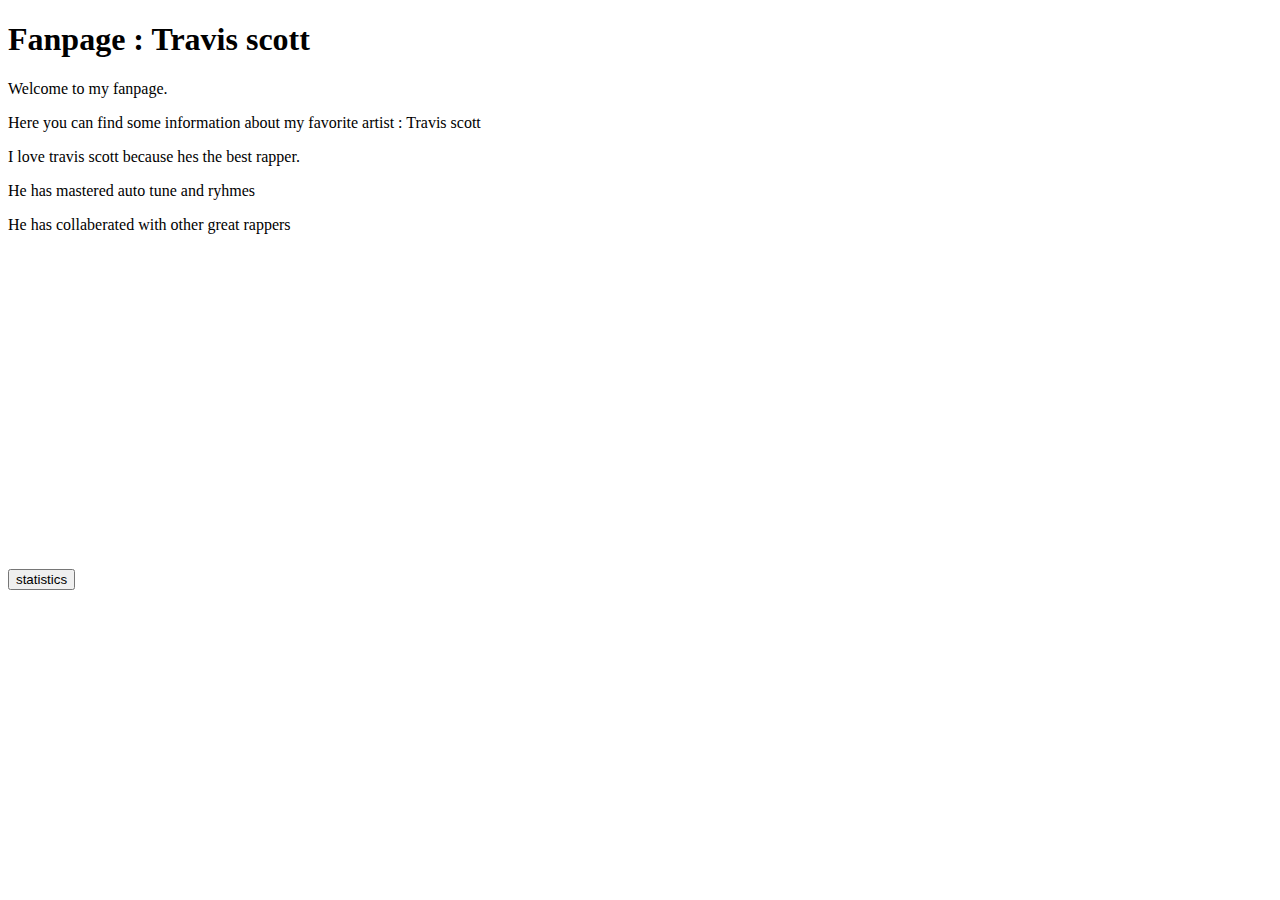
==== index.html @ 1c7f87bd "Added travis scott for youtube video" ====
<!DOCTYPE html>
<html lang="en">
<head>
    <meta charset="UTF-8">
    <meta name="viewport" content="width=device-width, initial-scale=1.0">
    <title>My Favorite!</title>
    <link rel="stylesheet" href="style.css">
</head>
<body>
    <div class="title">
        <h1>Fanpage : Travis scott</h1>
    </div>
    <div class="intro">
        <p>Welcome to my fanpage. </p>
        <p>Here you can find some information about my favorite artist : Travis scott</p>

        <p>I love travis scott because hes the best rapper.</p>
        <p>He has mastered auto tune and ryhmes</p>
        <p>He has collaberated with other great rappers</p>
    </div>
    <div class="youtube">
        <iframe width="560" 
                height="315" 
                src="https://www.youtube.com/embed/tfSS1e3kYeo" 
                title="YouTube video player" 
                frameborder="0" 
                allow="accelerometer; autoplay; clipboard-write; encrypted-media; gyroscope; picture-in-picture" 
                allowfullscreen></iframe>
    </div>
    <div class="menu">
        <a href="statistics.html"><input type="button" value="statistics"></a>
    </div>
</body>
</html>
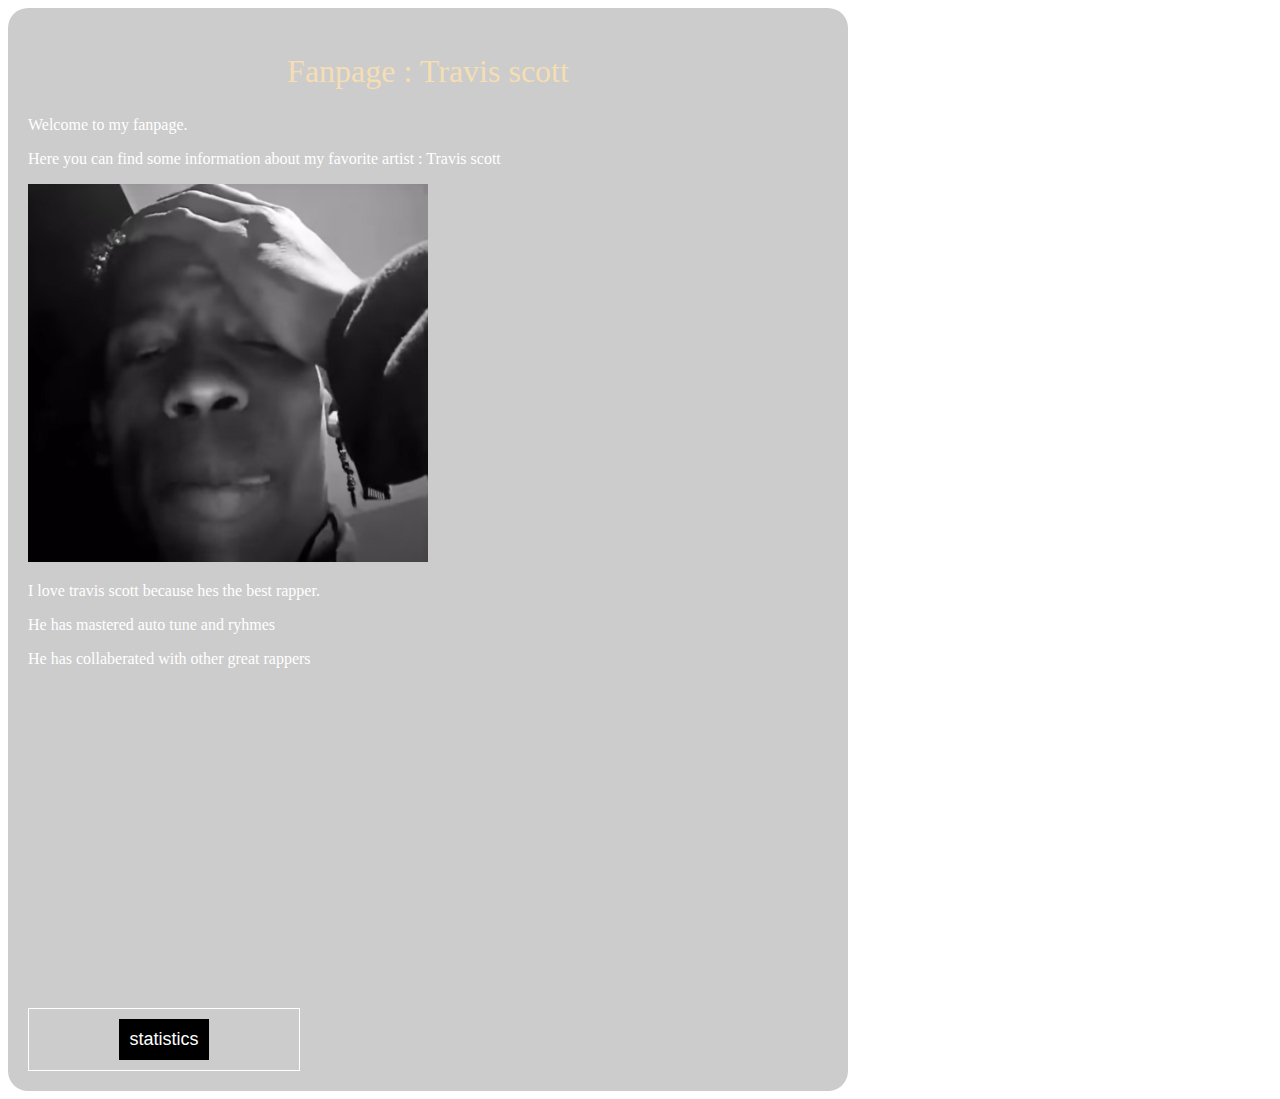
==== commit dca83e91: "copy and paste style and statistics add" ====
--- a/index.html
+++ b/index.html
@@ -7,28 +7,25 @@
     <link rel="stylesheet" href="style.css">
 </head>
 <body>
+    <div class='container'>
     <div class="title">
         <h1>Fanpage : Travis scott</h1>
     </div>
     <div class="intro">
         <p>Welcome to my fanpage. </p>
         <p>Here you can find some information about my favorite artist : Travis scott</p>
+        <img src=Travisscott.png></img>
 
         <p>I love travis scott because hes the best rapper.</p>
         <p>He has mastered auto tune and ryhmes</p>
         <p>He has collaberated with other great rappers</p>
     </div>
     <div class="youtube">
-        <iframe width="560" 
-                height="315" 
-                src="https://www.youtube.com/embed/tfSS1e3kYeo" 
-                title="YouTube video player" 
-                frameborder="0" 
-                allow="accelerometer; autoplay; clipboard-write; encrypted-media; gyroscope; picture-in-picture" 
-                allowfullscreen></iframe>
+        <iframe width="560" height="315" src="https://www.youtube.com/embed/tfSS1e3kYeo" title="YouTube video player" frameborder="0" allow="accelerometer; autoplay; clipboard-write; encrypted-media; gyroscope; picture-in-picture" allowfullscreen></iframe>
     </div>
     <div class="menu">
         <a href="statistics.html"><input type="button" value="statistics"></a>
     </div>
+    </div>
 </body>
 </html>
--- a/style.css
+++ b/style.css
@@ -0,0 +1,90 @@
+body {
+  background-image: url('bg.jpg');
+  background-size: cover;
+  background-repeat: no-repeat;
+  background-position: bottom right;
+  color: white;
+}
+
+h1 {
+  text-align: center;
+  font-family: 'Bebas Neue', cursive;
+  font-weight: normal;
+  margin-top: 20px;
+  padding: 5px;
+  color: wheat;
+}
+
+img {
+  max-width: 400px;
+  width: 100%;
+}
+
+input, select {
+  padding: 10px;
+  font-size: 18px;
+  background-color: black;
+  color: white;
+  border: none;
+
+  outline: none;
+}
+
+.container {
+  max-width: 800px;
+  background-color: rgba(0,0,0,0.2);
+  padding: 20px;
+  display: center;
+  justify-content: center;
+  align-items: center;
+  border-radius: 20px;
+}
+
+
+
+
+
+
+
+button, a {
+  width: 100%;
+  padding: 10px;
+  background-color: transparent;
+  color: white;
+  border: 1px solid white;
+  margin-top: 5px;
+  font-size: 24px;
+  outline: none;
+  cursor: pointer;
+  font-family: 'Bebas Neue', cursive;
+}
+
+a {
+  width: 250px;
+  text-decoration: none;
+  display: inline-block;
+  text-align: center;
+}
+
+@media (max-width: 700px) {
+  .container {
+    flex-flow: column-reverse;
+    background-color: rgba(0,0,0,0.6);
+  }
+}
+
+@media (max-width: 500px) {
+  .container {
+    flex-flow: column;
+  }
+}
+
+
+
+
+
+
+
+
+
+
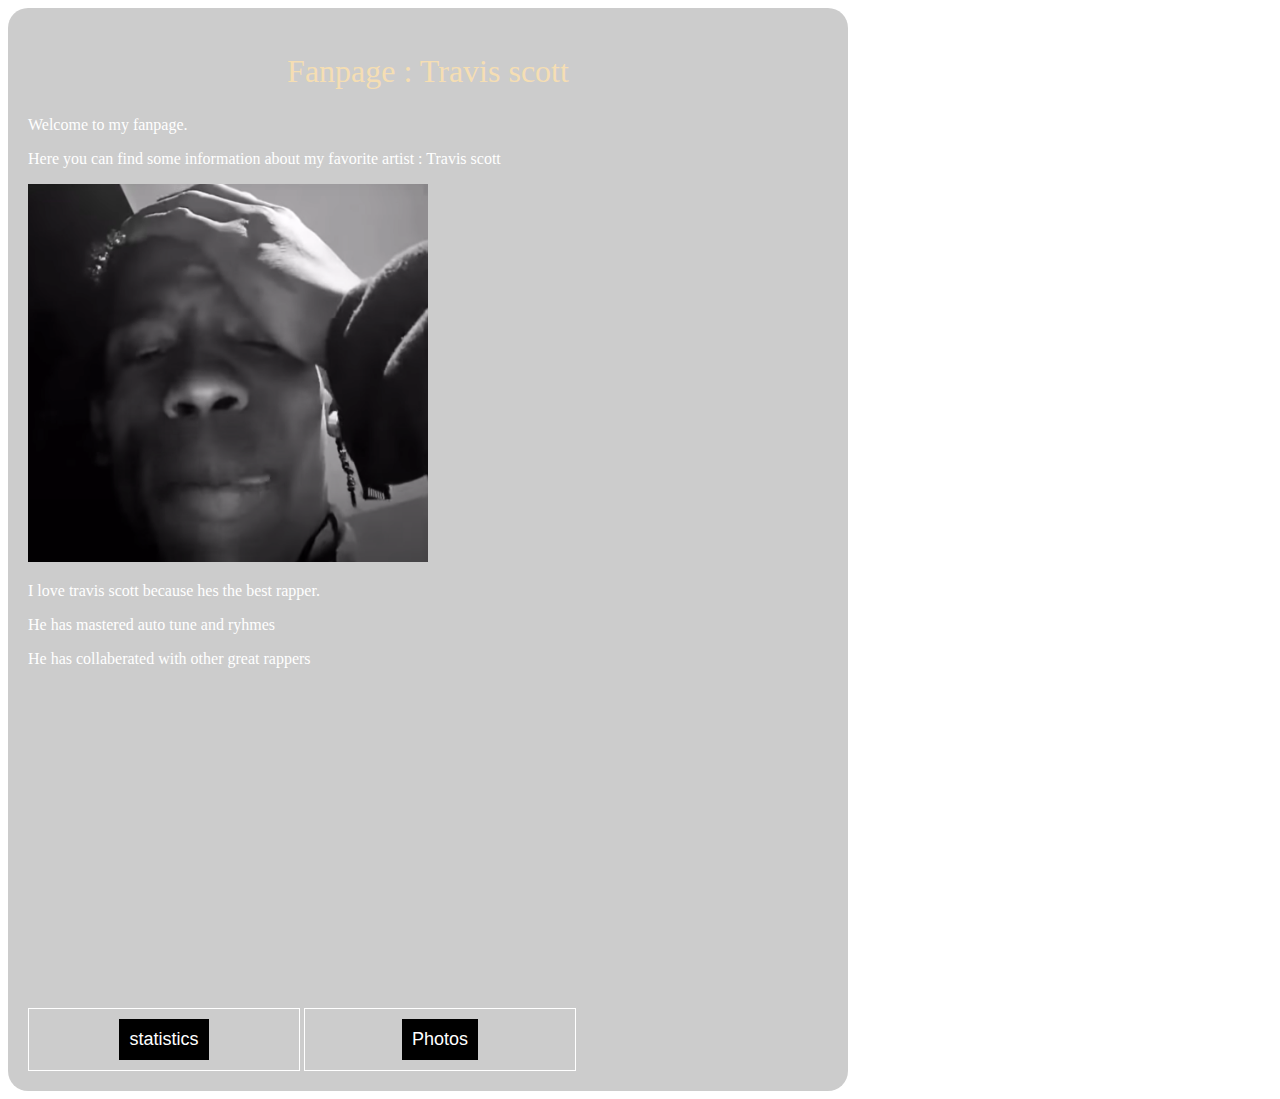
==== commit 1156a722: "added photos page" ====
--- a/index.html
+++ b/index.html
@@ -25,6 +25,7 @@
     </div>
     <div class="menu">
         <a href="statistics.html"><input type="button" value="statistics"></a>
+        <a href="photos.html"><input type="button" value="Photos"></a>
     </div>
     </div>
 </body>
